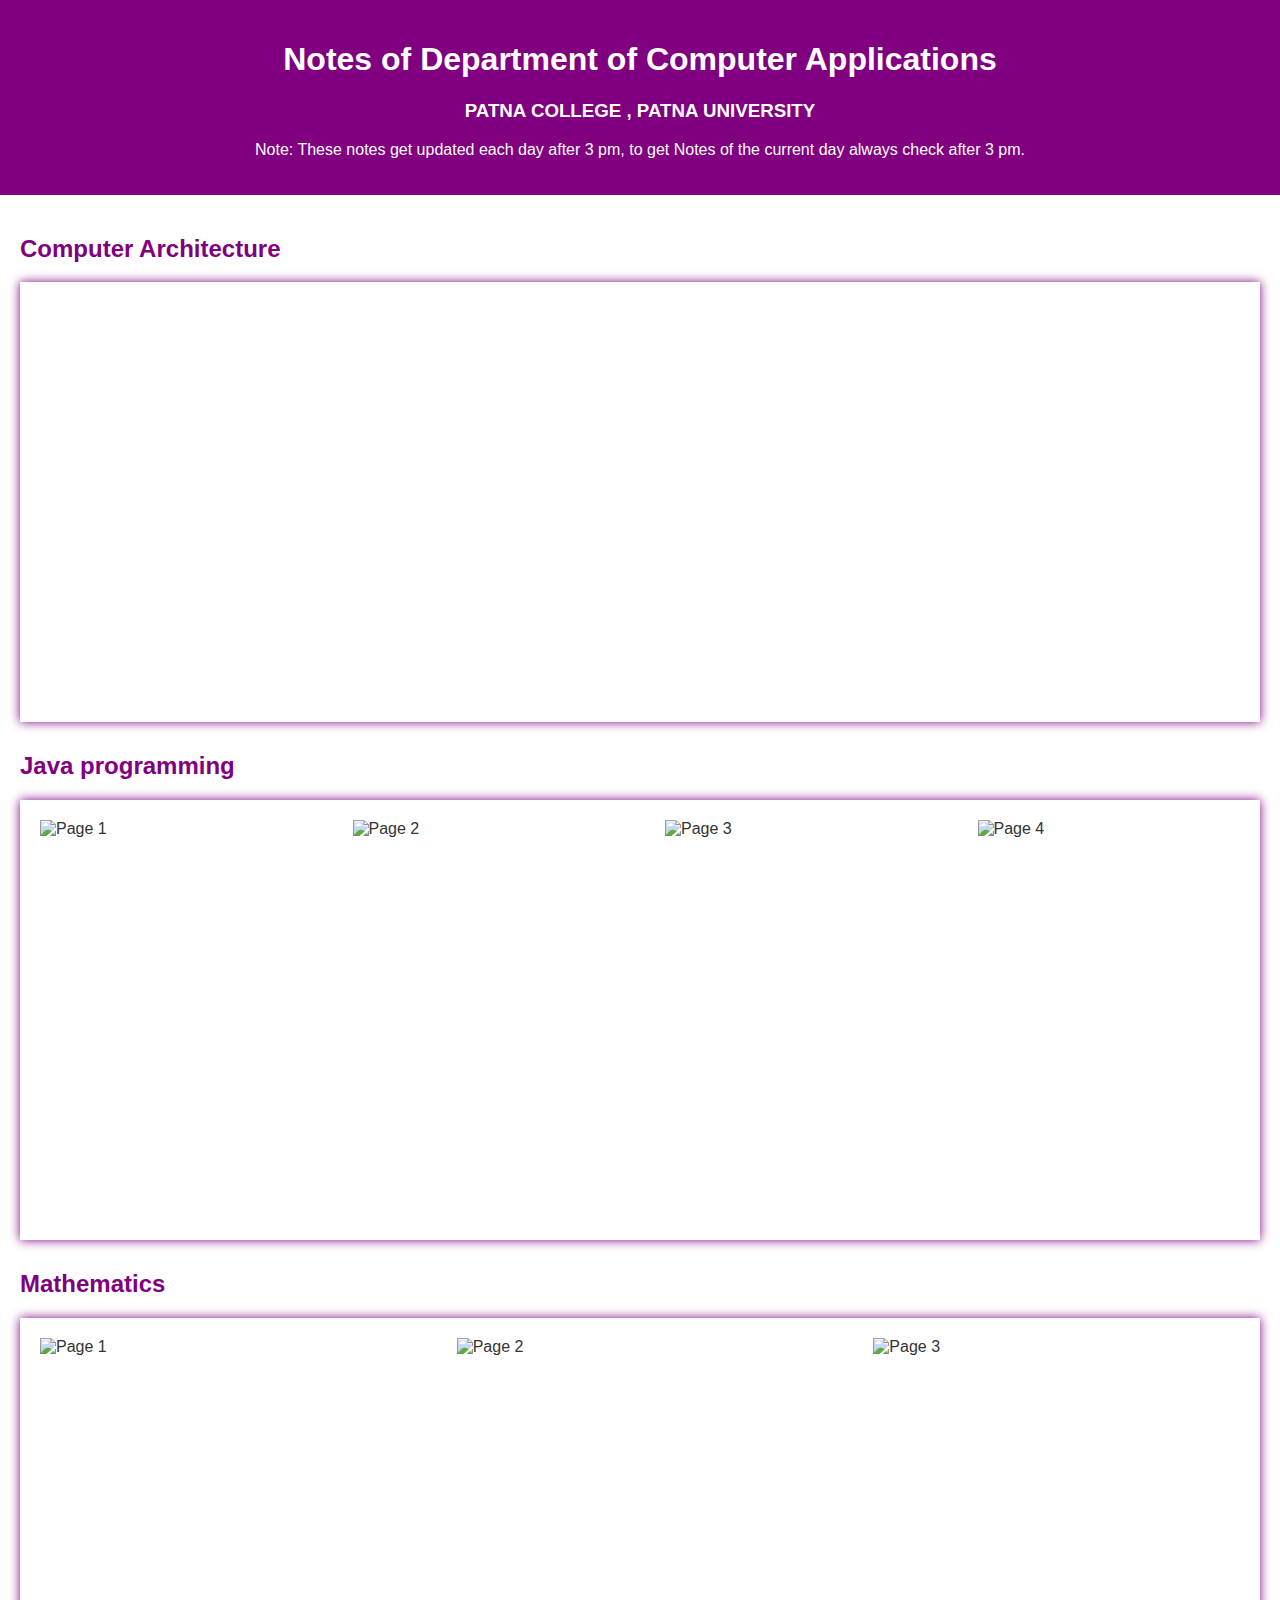
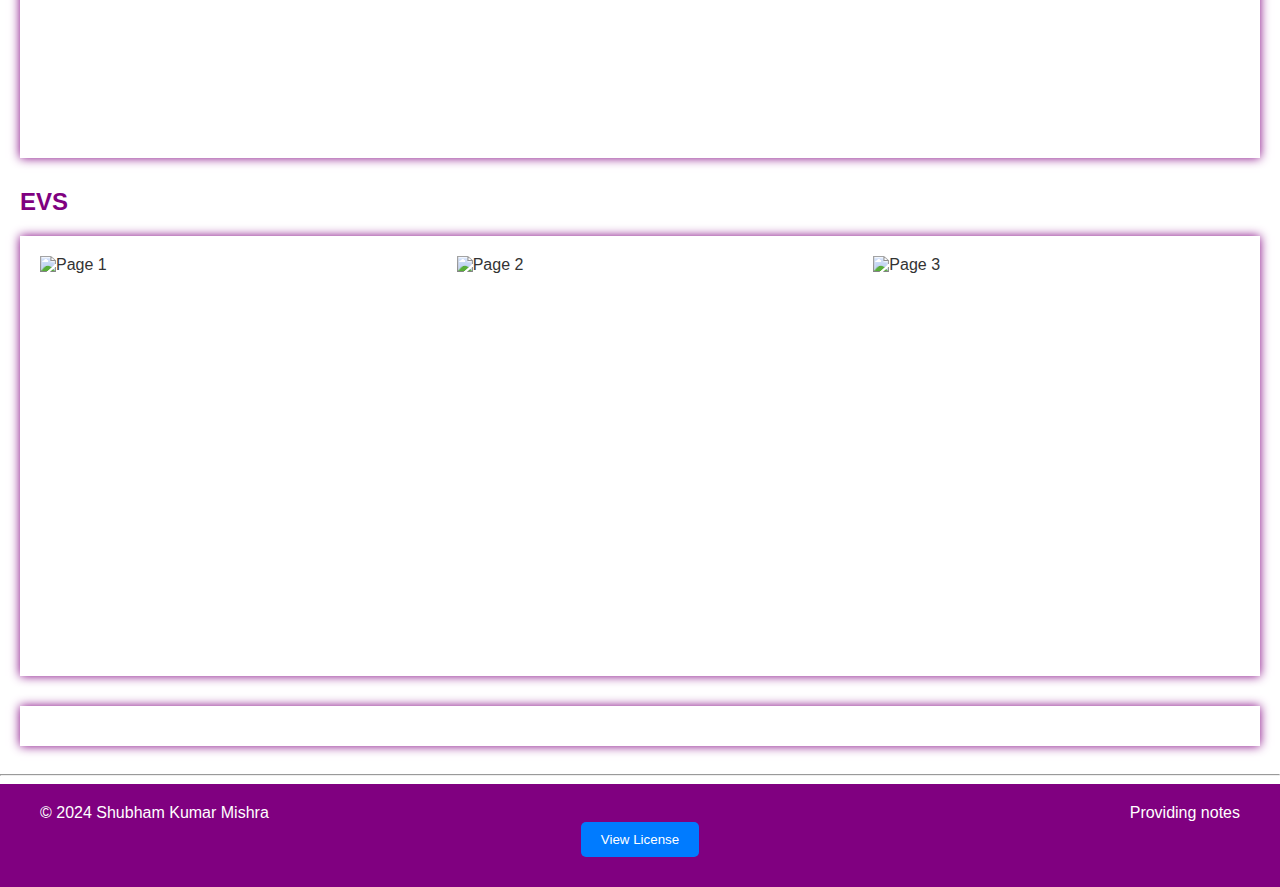
==== index.html @ b5687ab4 "initialised the frontend and implemented frontend api" ====
<!DOCTYPE html>

<html lang="en">

<head>

    <meta charset="UTF-8">

    <meta name="viewport" content="width=device-width, initial-scale=1.0">

    <title>Notes of Department of Computer Applications</title>

    <link rel="stylesheet" href="style.css">

</head>

<body>

    <header>

        <h1>Notes of Department of Computer Applications</h1>

        <h3>PATNA COLLEGE , PATNA UNIVERSITY</h3>

        <p>Note: These notes get updated each day after 3 pm, to get Notes of the current day always check after 3 pm.
        </p>

    </header>

    <main>

        <section class="subject">

            <h2>Computer Architecture</h2>

            <div class="notes">

                <div class="slides-container" id="ca-notes">
<!-- 
                    <img src="https://th.bing.com/th/id/OIP.FoB9kizkjpfSnnMV6ftGIQHaKM?rs=1&pid=ImgDetMain"
                        alt="Page 1">

                    <img src="https://www.perlego.com/_next/image?url=https:%2F%2Fwww.perlego.com%2Fbooks%2FRM_Books%2Ftaylor_francis_lm_feonmi%2F9781498772723_500_750.jpg&w=425&q=10"
                        alt="Page 2">

                    <img src="https://img.perlego.com/books/RM_Books/taylor_francis_lm_feonmi/9781466585553_300_450.webp"
                        alt="Page 3"> -->

                    <!-- Add more images as needed -->

                </div>

            </div>

        </section>

        <!-- Insert Google Drive link for Computer Architecture notes here -->

        </div>

        </section>

        <section class="subject">

            <h2> Java programming </h2>

            <div class="notes">

                <div class="slides-container">

                    <img src="https://www.startertutorials.com/corejava/wp-content/uploads/2014/09/java-1.png"
                        alt="Page 1">

                    <img src="https://i.pinimg.com/originals/2a/0d/7e/2a0d7e55b6b424c57fb016106f6231ec.png"
                        alt="Page 2">

                    <img src="https://i.pinimg.com/originals/2a/0d/7e/2a0d7e55b6b424c57fb016106f6231ec.png"
                        alt="Page 3">

                    <img src="https://www.startertutorials.com/corejava/wp-content/uploads/2014/09/java-1.png"
                        alt="Page 4">

                 <!-- Add more images as needed -->

                </div>

            </div>

        </section>

        <!-- Insert Google Drive link for Java Programming notes here -->

        </div>

        </section>

        <section class="subject">

            <h2> Mathematics </h2>

            <div class="notes">

                <div class="slides-container">

                    <img src="https://ecdn.teacherspayteachers.com/thumbitem/Notebook-Covers-1956600-1500876008/original-1956600-1.jpg"
                        alt="Page 1">

                    <img src="https://ecdn.teacherspayteachers.com/thumbitem/Math-Interactive-Notebook-Covers-2696951-1505425898/original-2696951-2.jpg"
                        alt="Page 2">

                    <img src="https://i.pinimg.com/236x/95/86/38/9586380ca210c405f6806516067c1f1b--classroom-labels-regular-exercise.jpg"
                        alt="Page 3">

                    <!-- Add more images as needed -->

                </div>

            </div>

        </section>

        <!-- Insert Google Drive link for Mathematics notes here -->

        </div>

        </section>

        <section class="subject">

            <h2>EVS</h2>

            <div class="notes">

                <div class="slides-container">

                    <img src="https://th.bing.com/th/id/OIP.Mm1WNgu-AqF2CIFoCc-RfgHaLH?rs=1&pid=ImgDetMain"
                        alt="Page 1">

                    <img src="https://png.pngtree.com/thumb_back/fw800/back_our/20190621/ourmid/pngtree-422-earth-day-green-earth-background-image_203436.jpg"
                        alt="Page 2">

                    <img src="https://png.pngtree.com/thumb_back/fw800/back_our/20190622/ourmid/pngtree-605-green-nature-world-environment-day-poster-background-image_227580.jpg"
                        alt="Page 3">

                    <!-- Add more images as needed -->

                </div>

            </div>

        </section>

        <div class="notes">

            <!-- Insert Google Drive link for EVS notes here -->

        </div>

        </section>

    </main>

    <script >
        window.addEventListener("DOMContentLoaded",async(e)=>{
    const caContainer = document.getElementById("ca-notes")
    const res = await fetch("https://class-notes-sharer.vercel.app/api/search")
    const notes = await res.json()

    notes.result.map(img=>{
        const img1= document.createElement('img');
        img1.src = img.url ;
        img1.alt = img.subjectName + " notes"
        caContainer.appendChild(img1);
      
    })

 
})
    </script>

</body>
<hr>
<footer class="footer">

    <div class="container">

        <div class="footer-content">

            <p>© 2024 Shubham Kumar Mishra</p>

            <p>Providing notes</p>

        </div>

    </div>

    <div class="license">
        <button class="license-button">View License</button>
        <div class="license-text">
            <p>Permission is hereby granted, free of charge, to any person obtaining a copy of this software and
                associated documentation files (the "Software"), to deal in the Software without restriction, including
                without limitation the rights to use, copy, modify, merge, publish, distribute, sublicense, and/or sell
                copies of the Software, and to permit persons to whom the Software is furnished to do so, subject to the
                following conditions:</p>
            <p>The above copyright notice and this permission notice shall be included in all copies or substantial
                portions of the Software.</p>
            <p>THE SOFTWARE IS PROVIDED "AS IS", WITHOUT WARRANTY OF ANY KIND, EXPRESS OR IMPLIED, INCLUDING BUT NOT
                LIMITED TO THE WARRANTIES OF MERCHANTABILITY, FITNESS FOR A PARTICULAR PURPOSE AND NONINFRINGEMENT. IN
                NO EVENT SHALL THE AUTHORS OR COPYRIGHT HOLDERS BE LIABLE FOR ANY CLAIM, DAMAGES OR OTHER LIABILITY,
                WHETHER IN AN ACTION OF CONTRACT, TORT OR OTHERWISE, ARISING FROM, OUT OF OR IN CONNECTION WITH THE
                SOFTWARE OR THE USE OR OTHER DEALINGS IN THE SOFTWARE.</p>
        </div>
    </div>
</footer>
---- style.css ----
body {
    font-family: Arial, sans-serif;
    background-color: #ffffff;
    color: #333333;
    margin: 0;
    padding: 0;
  }
  
  header {
    text-align: center;
    padding: 20px;
    background-color: #800080;
    color: #ffffff;
  }
  
  main {
    padding: 20px;
  }
  
  .subject {
    margin-bottom: 30px;
  }
  
  .subject h2 {
    color: #800080;
    font-size: 24px;
  }
  
  .notes {
    background-color: #ffffff;
    box-shadow: 0px 0px 10px 0px #800080;
    padding: 20px;
    overflow-x: auto;
    white-space: nowrap;
  }
  
  .slides-container {
    display: flex;
    height: 400px;
    gap: 50px;
  }

  .slides-container img{
    height: 100%;
    width: 500px;
  }
  .notes::-webkit-scrollbar {
    width: 12px;
  }
  
  .notes::-webkit-scrollbar-thumb {
    background-color: #800080;
    border-radius: 10px;
  }
  
  /* Additional CSS for responsive design and slides */
  @media screen and (max-width: 768px) {
    .slides-container img {
      width: 100%;
    }
  }
  .footer {
    background-color: #800080;
    color: #fff;
    padding: 20px 0;
    text-align: center;
  }
  
  .container {
    max-width: 1200px;
    margin: 0 auto;
  }
  
  .footer-content {
    display: flex;
    justify-content: space-between;
    align-items: center;
  }
  
  .footer p {
    margin: 0;
  }
  
  @media only screen and (max-width: 768px) {
    .footer-content {
      flex-direction: column;
    }
  }
  .license {
    text-align: center;
  }
  
  .license-button {
    background-color: #007bff;
    color: #fff;
    padding: 10px 20px;
    border: none;
    border-radius: 5px;
    cursor: pointer;
    margin-bottom: 10px;
  }
  
  .license-text {
    display: none;
  }
  
  .license-button:focus + .license-text {
    display: block;
  }
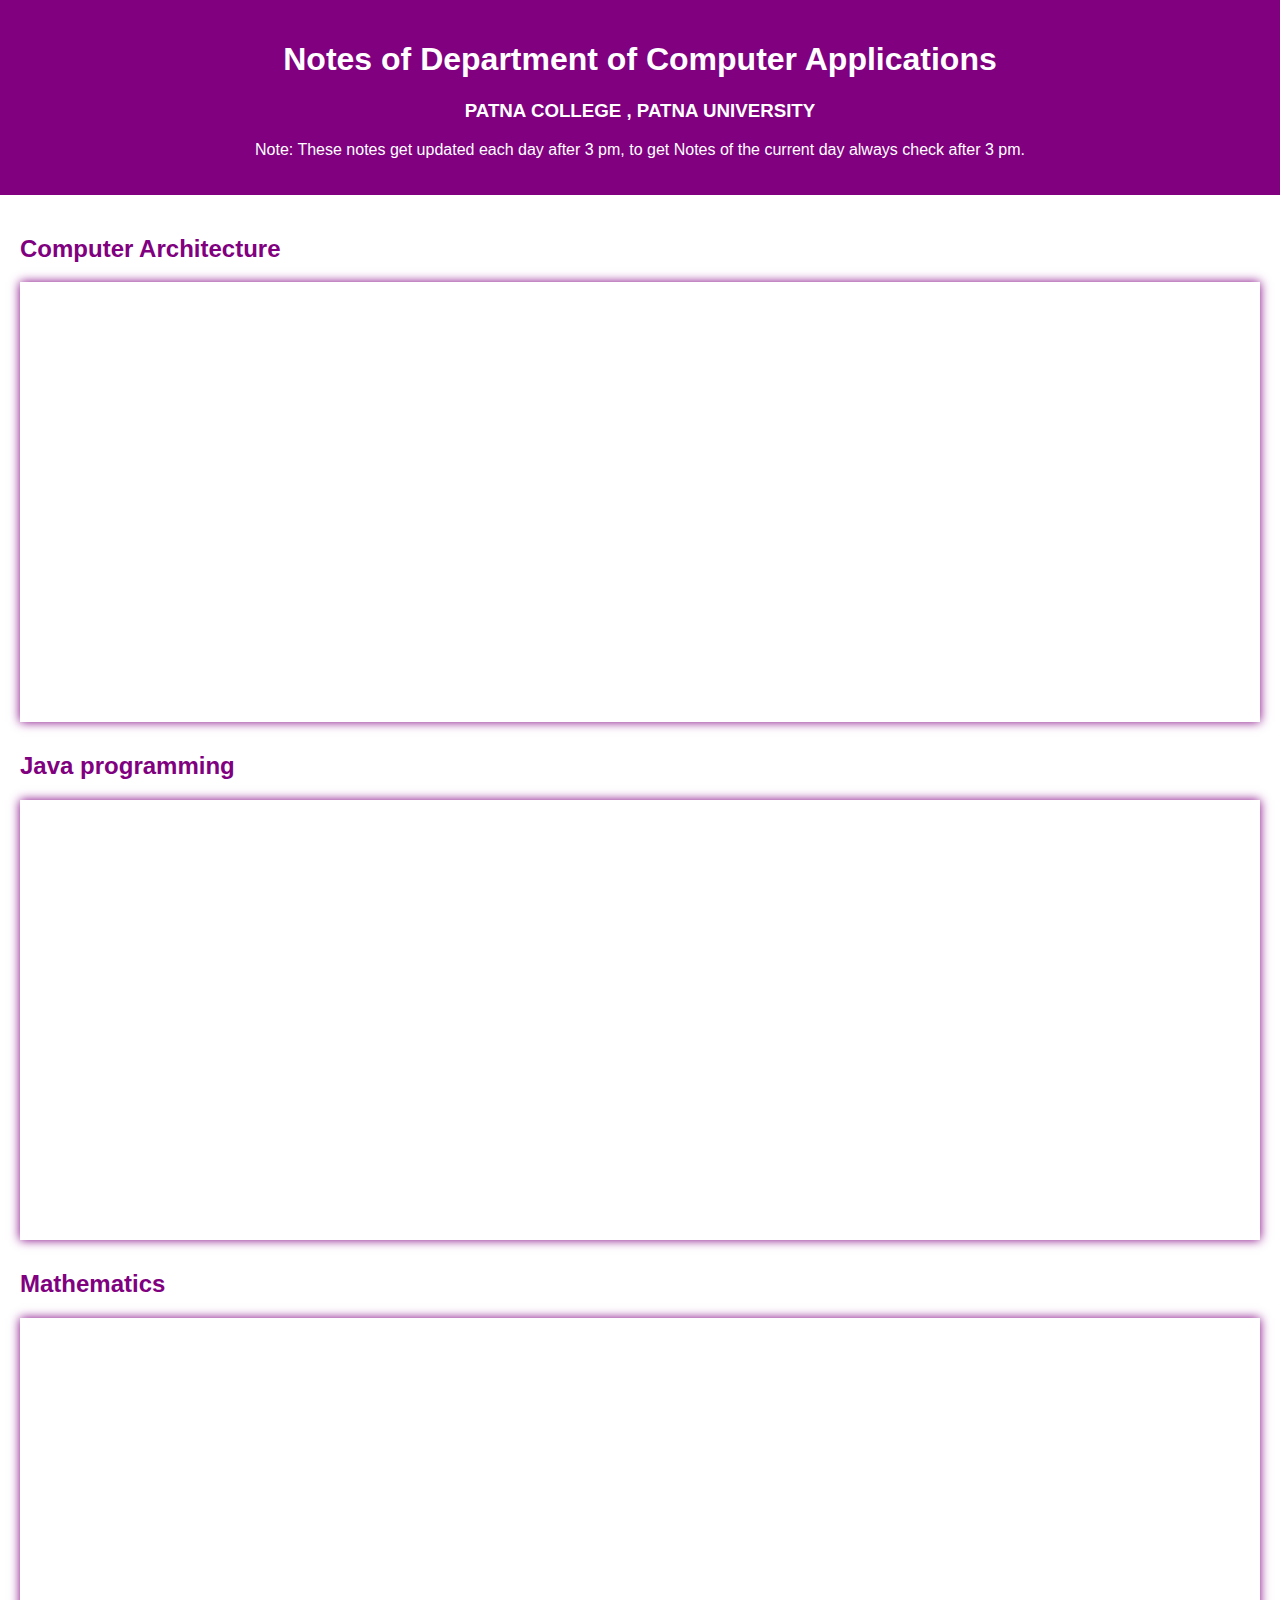
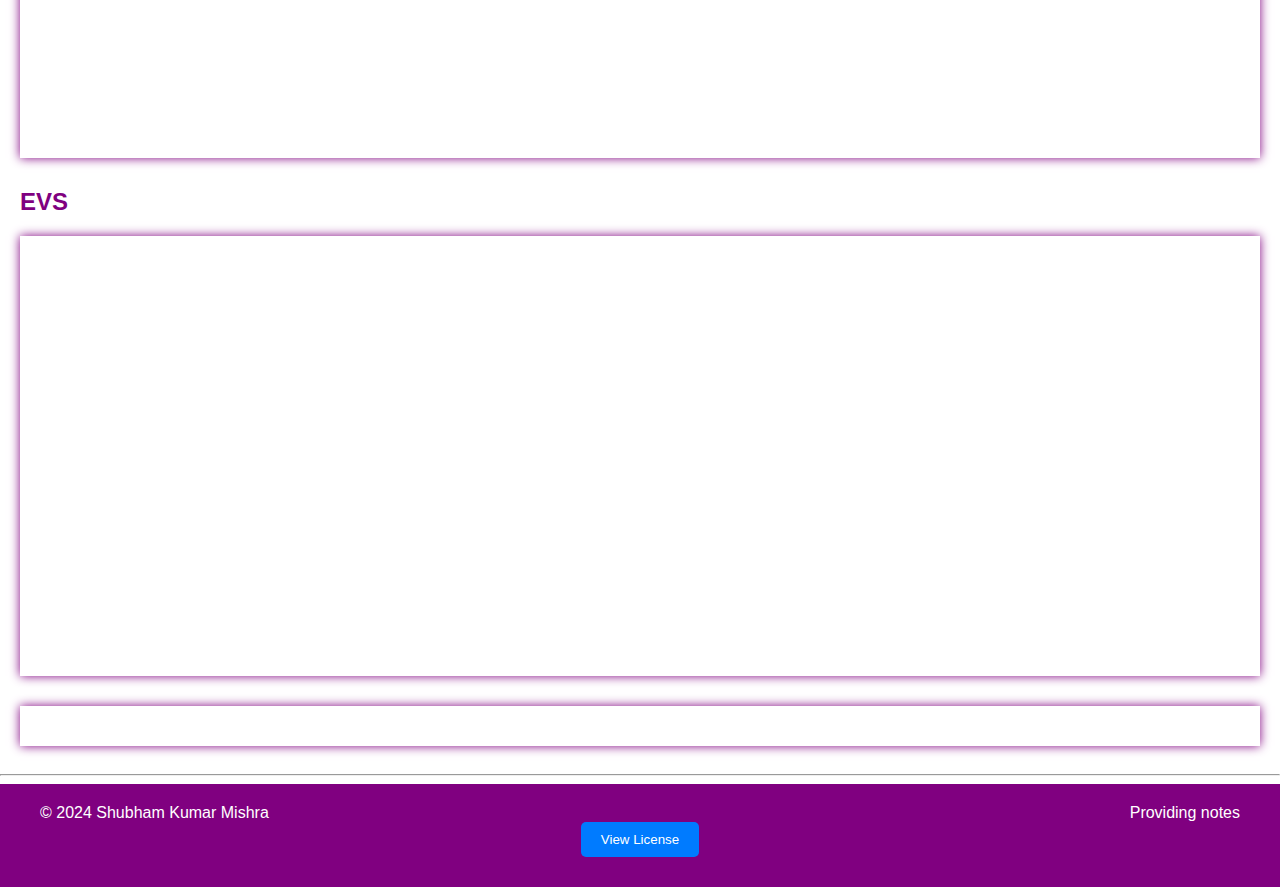
==== commit 0acc56c4: "added subject options in upload.html and some api fetching issues resolved" ====
--- a/index.html
+++ b/index.html
@@ -36,17 +36,8 @@
             <div class="notes">
 
                 <div class="slides-container" id="ca-notes">
-<!-- 
-                    <img src="https://th.bing.com/th/id/OIP.FoB9kizkjpfSnnMV6ftGIQHaKM?rs=1&pid=ImgDetMain"
-                        alt="Page 1">
-
-                    <img src="https://www.perlego.com/_next/image?url=https:%2F%2Fwww.perlego.com%2Fbooks%2FRM_Books%2Ftaylor_francis_lm_feonmi%2F9781498772723_500_750.jpg&w=425&q=10"
-                        alt="Page 2">
-
-                    <img src="https://img.perlego.com/books/RM_Books/taylor_francis_lm_feonmi/9781466585553_300_450.webp"
-                        alt="Page 3"> -->
-
-                    <!-- Add more images as needed -->
+ 
+                  
 
                 </div>
 
@@ -54,7 +45,7 @@
 
         </section>
 
-        <!-- Insert Google Drive link for Computer Architecture notes here -->
+
 
         </div>
 
@@ -64,23 +55,14 @@
 
             <h2> Java programming </h2>
 
-            <div class="notes">
+            <div class="notes" >
 
-                <div class="slides-container">
+                <div class="slides-container" id="java-notes">
 
-                    <img src="https://www.startertutorials.com/corejava/wp-content/uploads/2014/09/java-1.png"
-                        alt="Page 1">
+              
 
-                    <img src="https://i.pinimg.com/originals/2a/0d/7e/2a0d7e55b6b424c57fb016106f6231ec.png"
-                        alt="Page 2">
+               
 
-                    <img src="https://i.pinimg.com/originals/2a/0d/7e/2a0d7e55b6b424c57fb016106f6231ec.png"
-                        alt="Page 3">
-
-                    <img src="https://www.startertutorials.com/corejava/wp-content/uploads/2014/09/java-1.png"
-                        alt="Page 4">
-
-                 <!-- Add more images as needed -->
 
                 </div>
 
@@ -88,7 +70,7 @@
 
         </section>
 
-        <!-- Insert Google Drive link for Java Programming notes here -->
+
 
         </div>
 
@@ -100,18 +82,9 @@
 
             <div class="notes">
 
-                <div class="slides-container">
+                <div class="slides-container" id="math-notes">
 
-                    <img src="https://ecdn.teacherspayteachers.com/thumbitem/Notebook-Covers-1956600-1500876008/original-1956600-1.jpg"
-                        alt="Page 1">
 
-                    <img src="https://ecdn.teacherspayteachers.com/thumbitem/Math-Interactive-Notebook-Covers-2696951-1505425898/original-2696951-2.jpg"
-                        alt="Page 2">
-
-                    <img src="https://i.pinimg.com/236x/95/86/38/9586380ca210c405f6806516067c1f1b--classroom-labels-regular-exercise.jpg"
-                        alt="Page 3">
-
-                    <!-- Add more images as needed -->
 
                 </div>
 
@@ -119,7 +92,7 @@
 
         </section>
 
-        <!-- Insert Google Drive link for Mathematics notes here -->
+
 
         </div>
 
@@ -131,18 +104,10 @@
 
             <div class="notes">
 
-                <div class="slides-container">
+                <div class="slides-container" id="envs-notes">
 
-                    <img src="https://th.bing.com/th/id/OIP.Mm1WNgu-AqF2CIFoCc-RfgHaLH?rs=1&pid=ImgDetMain"
-                        alt="Page 1">
+                  
 
-                    <img src="https://png.pngtree.com/thumb_back/fw800/back_our/20190621/ourmid/pngtree-422-earth-day-green-earth-background-image_203436.jpg"
-                        alt="Page 2">
-
-                    <img src="https://png.pngtree.com/thumb_back/fw800/back_our/20190622/ourmid/pngtree-605-green-nature-world-environment-day-poster-background-image_227580.jpg"
-                        alt="Page 3">
-
-                    <!-- Add more images as needed -->
 
                 </div>
 
@@ -163,14 +128,25 @@
     <script >
         window.addEventListener("DOMContentLoaded",async(e)=>{
     const caContainer = document.getElementById("ca-notes")
-    const res = await fetch("https://class-notes-sharer.vercel.app/api/search")
+    const javaContainer = document.getElementById("java-notes")
+    const mathContainer = document.getElementById("math-notes")
+    const envsContainer = document.getElementById("envs-notes")
+
+    const res = await fetch("https://class-notes-sharer.vercel.app/api/search",{cache:"no-cache"})
     const notes = await res.json()
 
-    notes.result.map(img=>{
+    notes.result.reverse().map(img=>{
         const img1= document.createElement('img');
         img1.src = img.url ;
         img1.alt = img.subjectName + " notes"
-        caContainer.appendChild(img1);
+
+        
+
+        if(img.subjectName==="ca") caContainer.appendChild(img1);
+        if(img.subjectName==="java") javaContainer.appendChild(img1);
+        if(img.subjectName==="envs") envsContainer.appendChild(img1);
+        if(img.subjectName==="maths") mathContainer.appendChild(img1);
+        
       
     })
 
